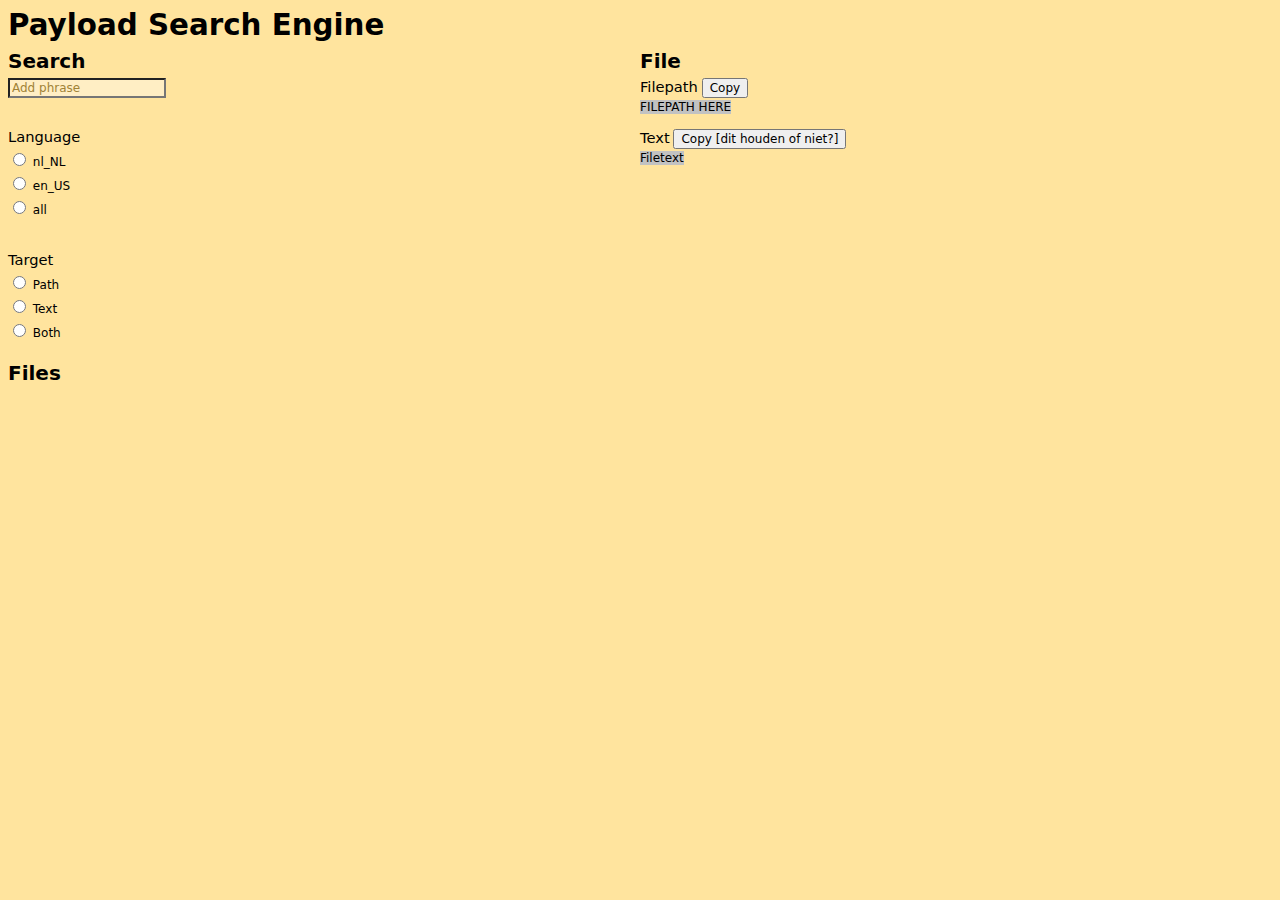
==== payloadsearch/index.html @ bf7628f9 "Added payloadsearch + minor changes" ====
<!DOCTYPE html>

<html>
	<head>
    	<title>Payload Search Engine</title>
        <link rel="stylesheet" type="text/css" href="../css/style_universal.css"/> 
        <link rel="stylesheet" type="text/css" href="style.css"/> 
	</head>

	<body>	
		<h1>Payload Search Engine</h1>
		<div class="row">
			<div class="column" id="leftcol">
				<h2>Search</h2>	
		
				<input type="text" oninput="update_everything();" class="textinput" id="prefix" name="prefix" rows="3" placeholder = "Add phrase"></textarea><br/>
				<span id="optionlabel" class="optionlabel">Language</span><br/>
				<form id="langform">
  					<input type="radio" id="radio_nl" name="langform" value="nl">
  					<label for="radio_nl"><span class="checkboxtext" id="addinfixtext">nl_NL</span></label><br>
  					<input type="radio" id="radio_en" name="langform" value="en">
 					<label for="radio_en"><span class="checkboxtext" id="addinfixtext">en_US</span></label><br>  
  					<input type="radio" id="radio_all" name="langform" value="all">
  					<label for="radio_all"><span class="checkboxtext" id="addinfixtext">all</span></label><br><br>
				</form>
				
				<span id="optionlabel" class="optionlabel">Target</span><br/>
				<form id="targetform">
  					<input type="radio" id="radio_path" name="langform" value="path">
  					<label for="radio_path"><span class="checkboxtext" id="addinfixtext">Path</span></label><br>
  					<input type="radio" id="radio_text" name="langform" value="text">
 					<label for="radio_text"><span class="checkboxtext" id="addinfixtext">Text</span></label><br>  
  					<input type="radio" id="radio_both" name="langform" value="both">
  					<label for="radio_both"><span class="checkboxtext" id="addinfixtext">Both</span></label><br><br>
				</form>

				<h2>Files</h2>	

			</div>
			
			
			<div class="column" id="rightcol">
				<div class="subcolumn" id="example">
				<h2>File</h2>
				<span class="outputlabel">Filepath</span>
				<button onclick="copy_string(prefixslots_values)">Copy</button><br/>
				<span class="textoutput" id="slotprefix" name="filepathtext">FILEPATH HERE</span><br/>

				<span class="outputlabel">Text</span>
				<button onclick="copy_string(verbslot_values)">Copy [dit houden of niet?]</button><br/>
				<span class="textoutput" id="slotverb" name="filetext">Filetext</span><br/>

			</div>
		</div>
	<script type="text/javascript" src="/script.js"></script>				
	</body>


</html>
---- css/style_universal.css ----
/* Page-wide styling */* {	font-family: -apple-system, system-ui;	font-size: 9pt;}	h1, ul {	margin-top: 0;	margin-bottom: 5px;}h1 {	font-size: 22pt;}h2 {	font-size: 15pt;	margin-top: 2px;	margin-bottom: 5px;}/* Label stuff */		label, .outputlabel, .samplelabel, .optionlabel {	display: inline-block;	font-size: 11pt;}label, .outputlabel {	margin-bottom: 5px;}.samplelabel, .optionlabel {	margin-bottom: 5px;}textarea {	width: 90%; 	resize: none;	border: none;}.textinput {	margin-bottom: 15px;}.textoutput {	display: inline-block;	margin-bottom: 15px;	/* font-family: "Menlo", monospace; */}.optionlabel {    margin-top: 15px;}.column {	float: left;	width: 50%;}.textoutput {    white-space: pre;}/* Clear floats after the columns */.row:after {	content: "";	display: table;	clear: both;}
---- payloadsearch/style.css ----
/* Page-specific styling for Payload Search Engine */

body {
    background-color: #ffe49e;
}


::placeholder {
  color: #a18337;
  opacity: 1; /* Firefox */
}


::-ms-input-placeholder { /* Edge 12 -18 */
  color: #a18337;
}


.optionalsample {
    color: #A52A2A;
}


.textinput {
	background-color: #ffeec4;
}


.textoutput {
	background-color: #c2c2c2;
}


.verb_unsupported {
    color: red;
}


.verb_limited {
    color: orange;
}
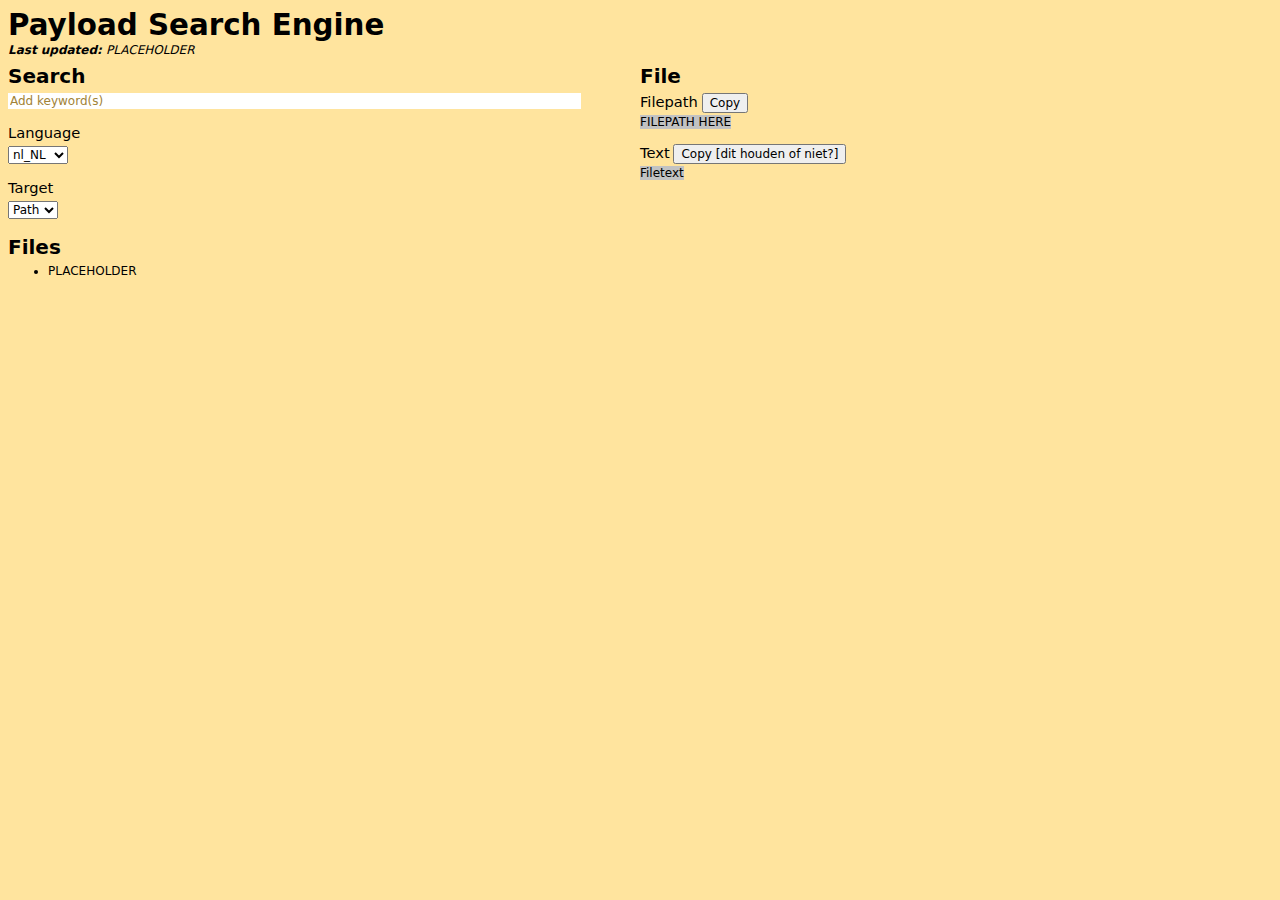
==== commit ce4e28bb: "Added more functionality to payloadsearch" ====
--- a/payloadsearch/index.html
+++ b/payloadsearch/index.html
@@ -8,33 +8,35 @@
 	</head>
 
 	<body>	
-		<h1>Payload Search Engine</h1>
+		<h1 id="payloadtitle">Payload Search Engine</h1>
+		<span id="last_static" class="last">Last updated: </span><span id="last_dynamic" class="last">PLACEHOLDER</span><br/>
 		<div class="row">
 			<div class="column" id="leftcol">
 				<h2>Search</h2>	
 		
-				<input type="text" oninput="update_everything();" class="textinput" id="prefix" name="prefix" rows="3" placeholder = "Add phrase"></textarea><br/>
-				<span id="optionlabel" class="optionlabel">Language</span><br/>
-				<form id="langform">
-  					<input type="radio" id="radio_nl" name="langform" value="nl">
-  					<label for="radio_nl"><span class="checkboxtext" id="addinfixtext">nl_NL</span></label><br>
-  					<input type="radio" id="radio_en" name="langform" value="en">
- 					<label for="radio_en"><span class="checkboxtext" id="addinfixtext">en_US</span></label><br>  
-  					<input type="radio" id="radio_all" name="langform" value="all">
-  					<label for="radio_all"><span class="checkboxtext" id="addinfixtext">all</span></label><br><br>
-				</form>
+				<input type="text" oninput="update_all();" class="textinputline" id="searchinput" name="searchinput" placeholder = "Add keyword(s)"></input><br/>
 				
-				<span id="optionlabel" class="optionlabel">Target</span><br/>
-				<form id="targetform">
-  					<input type="radio" id="radio_path" name="langform" value="path">
-  					<label for="radio_path"><span class="checkboxtext" id="addinfixtext">Path</span></label><br>
-  					<input type="radio" id="radio_text" name="langform" value="text">
- 					<label for="radio_text"><span class="checkboxtext" id="addinfixtext">Text</span></label><br>  
-  					<input type="radio" id="radio_both" name="langform" value="both">
-  					<label for="radio_both"><span class="checkboxtext" id="addinfixtext">Both</span></label><br><br>
-				</form>
+				<span id="langlabel" class="optionlabel">Language</span><br/>
+				<select oninput="update_all();" id="langselect" name="langselect">
+					<option value="nl_NL">nl_NL</option>
+					<option value="en_US">en_US</option>
+					<option value="all">"all"</option>
+				</select><br/>		
+				<span id="targetlabel" class="optionlabel">Target</span><br/>
+				<select oninput="update_all();" id="targetselect" name="targetselect">
+					<option value="path">Path</option>
+					<option value="textcontent">Text</option>
+					<option value="both">Both</option>
+				</select><br/><br/>
+
 
 				<h2>Files</h2>	
+				
+				<ul id="searchresults">
+					<li>PLACEHOLDER</li>
+				</ul>
+				  
+				  
 
 			</div>
 			
@@ -52,7 +54,7 @@
 
 			</div>
 		</div>
-	<script type="text/javascript" src="/script.js"></script>				
+	<script type="text/javascript" src="script.js"></script>				
 	</body>
 
 
--- a/css/style_universal.css
+++ b/css/style_universal.css
@@ -1,78 +1,92 @@
-/* Page-wide styling */--* {-	font-family: -apple-system, system-ui;-	font-size: 9pt;-}-	-h1, ul {-	margin-top: 0;-	margin-bottom: 5px;-}--h1 {-	font-size: 22pt;-}--h2 {-	font-size: 15pt;-	margin-top: 2px;-	margin-bottom: 5px;-}-----/* Label stuff */-		-label, .outputlabel, .samplelabel, .optionlabel {-	display: inline-block;-	font-size: 11pt;-}---label, .outputlabel {-	margin-bottom: 5px;--}--.samplelabel, .optionlabel {-	margin-bottom: 5px;-}--textarea {-	width: 90%; -	resize: none;-	border: none;-}--.textinput {-	margin-bottom: 15px;-}--.textoutput {-	display: inline-block;-	margin-bottom: 15px;-	/* font-family: "Menlo", monospace; */-}--.optionlabel {-    margin-top: 15px;-}-.column {-	float: left;-	width: 50%;-}----.textoutput {-    white-space: pre;-}--/* Clear floats after the columns */-.row:after {-	content: "";-	display: table;-	clear: both;-}+/* Page-wide styling */
+
+* {
+	font-family: -apple-system, system-ui;
+	font-size: 9pt;
+}
+	
+h1, ul {
+	margin-top: 0;
+	margin-bottom: 5px;
+}
+
+h1 {
+	font-size: 22pt;
+}
+
+h2 {
+	font-size: 15pt;
+	margin-top: 2px;
+	margin-bottom: 5px;
+}
+
+
+
+
+/* Label stuff */
+		
+label, .outputlabel, .samplelabel, .optionlabel, .inputlabel {
+	display: inline-block;
+	font-size: 11pt;
+}
+
+
+label, .outputlabel {
+	margin-bottom: 5px;
+
+}
+
+.samplelabel, .optionlabel, .inputlabel {
+	margin-bottom: 5px;
+}
+
+textarea, .textinputline {
+	width: 90%; 
+	resize: none;
+	border: none;
+}
+
+.textinput {
+	margin-bottom: 15px;
+}
+
+.textoutput {
+	display: inline-block;
+	margin-bottom: 15px;
+	/* font-family: "Menlo", monospace; */
+}
+
+.optionlabel {
+    margin-top: 15px;
+}
+.column {
+	float: left;
+	width: 50%;
+}
+
+
+
+.textoutput {
+    white-space: pre;
+}
+
+
+.last {
+	font-style: italic;
+	margin-bottom: 15px;
+}
+
+
+#last_static {
+	font-weight: bold;
+}
+
+
+/* Clear floats after the columns */
+.row:after {
+	content: "";
+	display: table;
+	clear: both;
+}
+
+
--- a/payloadsearch/style.css
+++ b/payloadsearch/style.css
@@ -38,4 +38,20 @@
 
 .verb_limited {
     color: orange;
+}
+
+
+.hiddentable {
+  border: none;
+}
+
+
+/* Stuff to make the "last updated" text not be weird because of the margins */
+
+.row {
+  margin-top: 5px;
+}
+
+#payloadtitle {
+  margin-bottom: 1px;
 }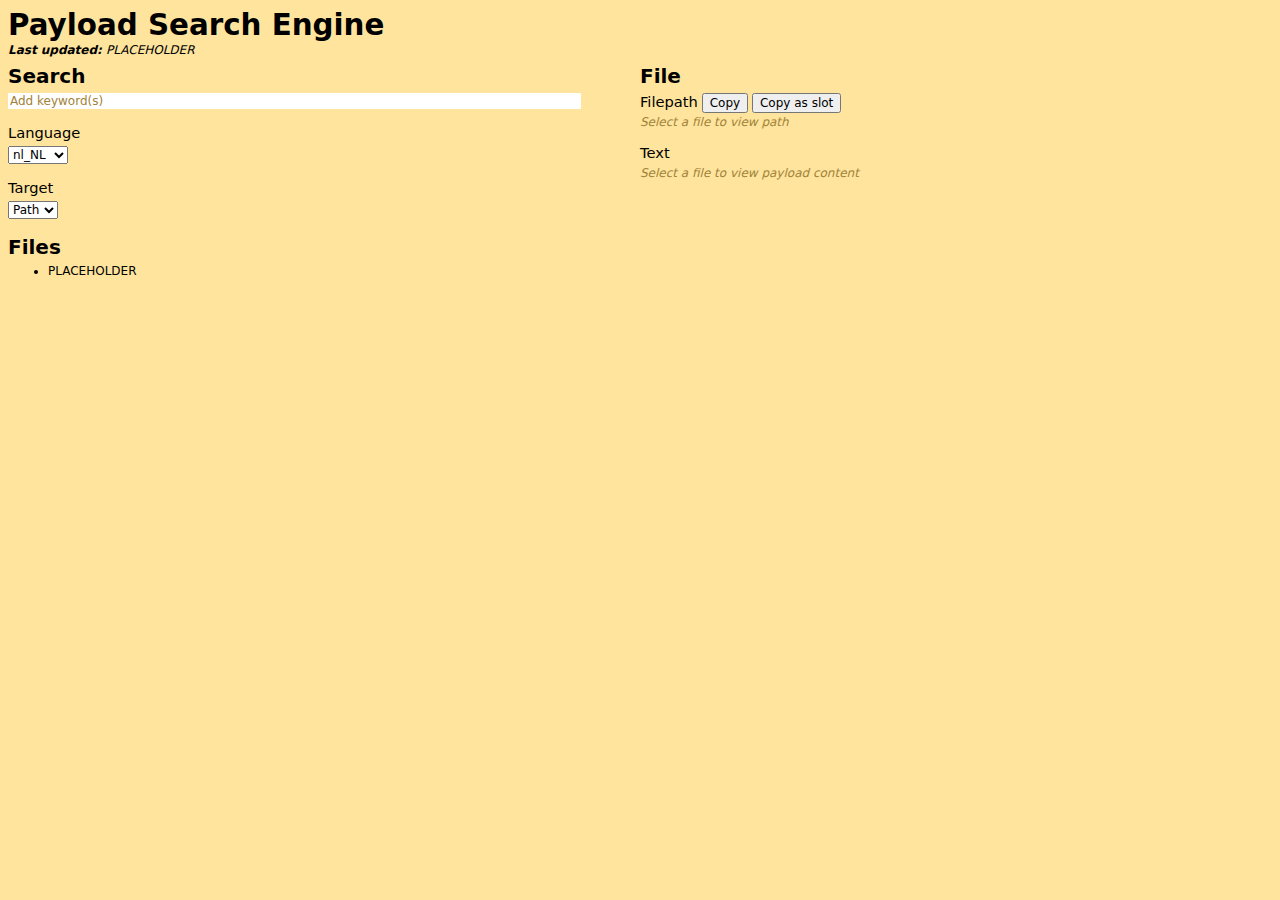
==== commit 9820fc77: "payloadsearch now functional" ====
--- a/payloadsearch/index.html
+++ b/payloadsearch/index.html
@@ -45,12 +45,12 @@
 				<div class="subcolumn" id="example">
 				<h2>File</h2>
 				<span class="outputlabel">Filepath</span>
-				<button onclick="copy_string(prefixslots_values)">Copy</button><br/>
-				<span class="textoutput" id="slotprefix" name="filepathtext">FILEPATH HERE</span><br/>
+				<button onclick="copy_contents_single('pathoutput')">Copy</button>
+				<button onclick="copy_contents_payload('pathoutput')">Copy as slot</button><br/>
+				<span class="textoutput" id="pathoutput" name="pathoutput"><span class="output_placeholder">Select a file to view path</span></span><br/>
 
-				<span class="outputlabel">Text</span>
-				<button onclick="copy_string(verbslot_values)">Copy [dit houden of niet?]</button><br/>
-				<span class="textoutput" id="slotverb" name="filetext">Filetext</span><br/>
+				<span class="outputlabel">Text</span><br/>
+				<span class="textoutput" id="contentoutput" name="contentoutput"><span class="output_placeholder">Select a file to view payload content</span></span><br/>
 
 			</div>
 		</div>
--- a/css/style_universal.css
+++ b/css/style_universal.css
@@ -81,6 +81,9 @@
 	font-weight: bold;
 }
 
+.output_placeholder {
+	font-style: italic;
+}
 
 /* Clear floats after the columns */
 .row:after {
--- a/payloadsearch/style.css
+++ b/payloadsearch/style.css
@@ -27,7 +27,7 @@
 
 
 .textoutput {
-	background-color: #c2c2c2;
+	background-color: #ffe49e;
 }
 
 
@@ -45,6 +45,9 @@
   border: none;
 }
 
+.output_placeholder {
+  color: #a18337;
+}
 
 /* Stuff to make the "last updated" text not be weird because of the margins */
 
@@ -54,4 +57,4 @@
 
 #payloadtitle {
   margin-bottom: 1px;
-}+}
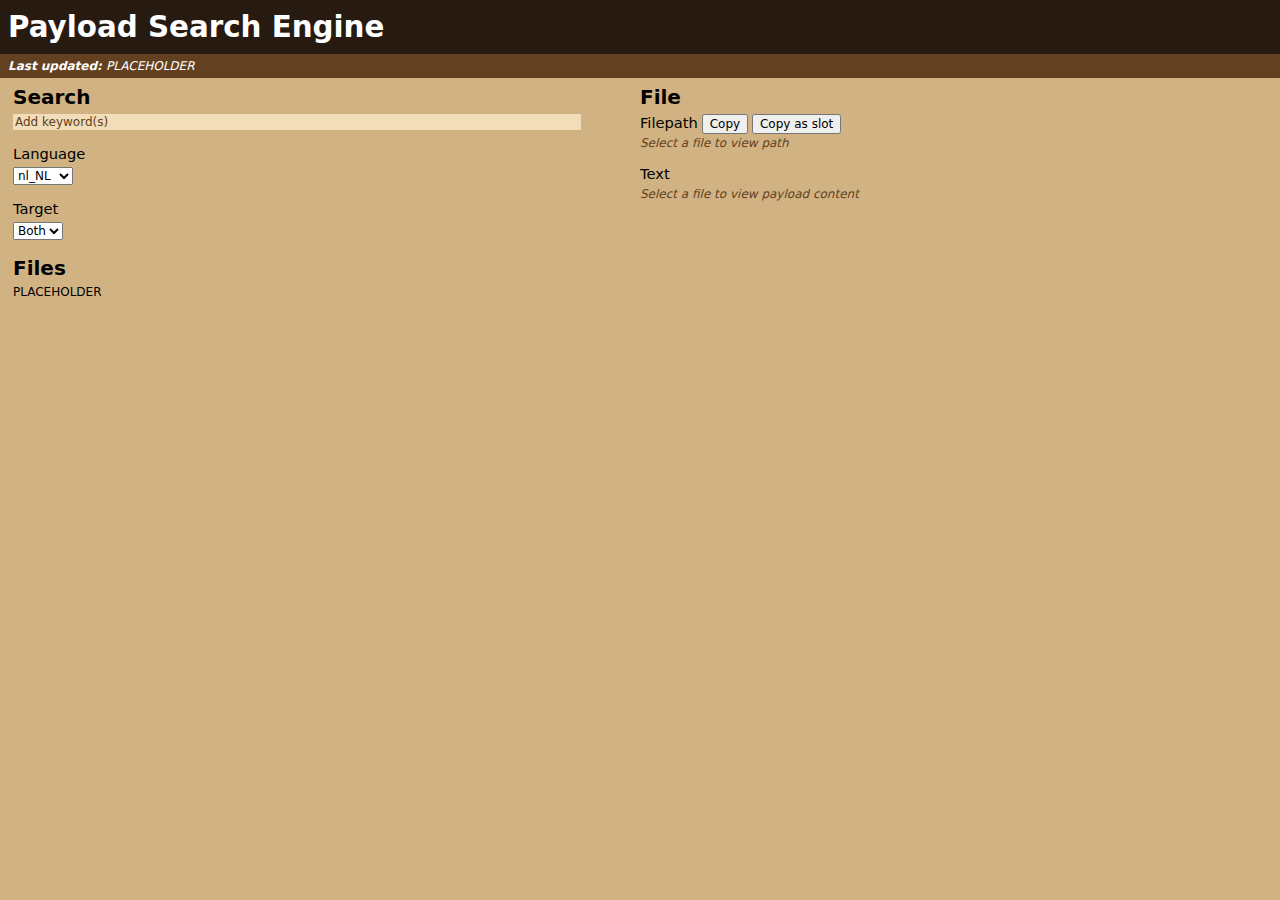
==== commit e9308fbc: "Major css changes" ====
--- a/payloadsearch/index.html
+++ b/payloadsearch/index.html
@@ -9,7 +9,7 @@
 
 	<body>	
 		<h1 id="payloadtitle">Payload Search Engine</h1>
-		<span id="last_static" class="last">Last updated: </span><span id="last_dynamic" class="last">PLACEHOLDER</span><br/>
+		<div id="subbar"><span id="last_static" class="last">Last updated: </span><span id="last_dynamic" class="last">PLACEHOLDER</span></div>
 		<div class="row">
 			<div class="column" id="leftcol">
 				<h2>Search</h2>	
@@ -26,7 +26,7 @@
 				<select oninput="update_all();" id="targetselect" name="targetselect">
 					<option value="path">Path</option>
 					<option value="textcontent">Text</option>
-					<option value="both">Both</option>
+					<option value="both" selected="selected">Both</option>
 				</select><br/><br/>
 
 
--- a/payloadsearch/style.css
+++ b/payloadsearch/style.css
@@ -1,18 +1,18 @@
 /* Page-specific styling for Payload Search Engine */
 
 body {
-    background-color: #ffe49e;
+    background-color: #D1B383;
 }
 
 
 ::placeholder {
-  color: #a18337;
+  color: #634120;
   opacity: 1; /* Firefox */
 }
 
 
 ::-ms-input-placeholder { /* Edge 12 -18 */
-  color: #a18337;
+  color: #634120;
 }
 
 
@@ -21,13 +21,13 @@
 }
 
 
-.textinput {
-	background-color: #ffeec4;
+.textinputline {
+	background-color: #F1DDB9;
 }
 
 
 .textoutput {
-	background-color: #ffe49e;
+	/* background-color: #FCDEA8; */
 }
 
 
@@ -46,15 +46,59 @@
 }
 
 .output_placeholder {
-  color: #a18337;
+  color: #634120;
+}
+
+
+/* Bullet point list stuff*/
+
+ul {
+  list-style: none;
+  padding-left: 0;
+}​
+
+
+/* Link stuff */
+
+a, a:link, a:visited {
+  color: black;
+}
+
+.clicked_link {
+  font-weight: bold;
 }
 
 /* Stuff to make the "last updated" text not be weird because of the margins */
 
 .row {
   margin-top: 5px;
+  padding: 0px 13px;
 }
 
 #payloadtitle {
-  margin-bottom: 1px;
+  width: 100%;
+  top: 0px;
+  padding: 10px 8px;
+  margin-bottom: 0px;
+  background-color: #271A11;
+  color: white;
 }
+
+#subbar {
+  width: 100%;
+  top: 0px;
+  padding: 5px 8px;
+  background-color: #634120;
+  color: white;
+}
+
+
+
+/* Add to universal?: */
+
+html, body {
+  width:100%;
+  height:100%;
+  margin:0;
+  padding:0;
+}
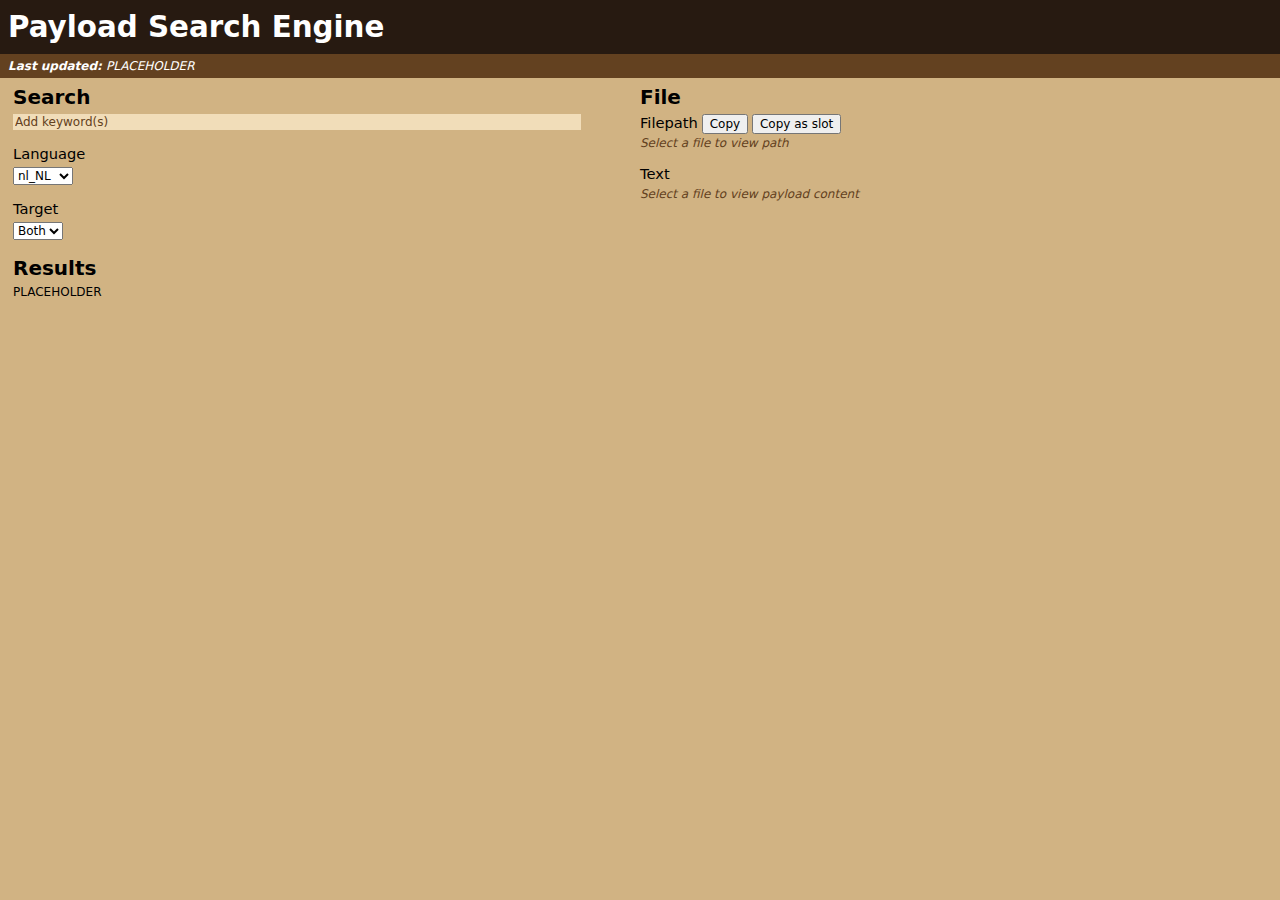
==== commit aff9a8ac: "Minor changes" ====
--- a/payloadsearch/index.html
+++ b/payloadsearch/index.html
@@ -8,7 +8,7 @@
 	</head>
 
 	<body>	
-		<h1 id="payloadtitle">Payload Search Engine</h1>
+		<h1 class="maintitle">Payload Search Engine</h1>
 		<div id="subbar"><span id="last_static" class="last">Last updated: </span><span id="last_dynamic" class="last">PLACEHOLDER</span></div>
 		<div class="row">
 			<div class="column" id="leftcol">
@@ -30,7 +30,7 @@
 				</select><br/><br/>
 
 
-				<h2>Files</h2>	
+				<h2>Results</h2>	
 				
 				<ul id="searchresults">
 					<li>PLACEHOLDER</li>
@@ -58,4 +58,6 @@
 	</body>
 
 
-</html>+</html>
+
+<!-- (c) 2023 Tommy Pieterse-->
--- a/css/style_universal.css
+++ b/css/style_universal.css
@@ -85,6 +85,42 @@
 	font-style: italic;
 }
 
+
+
+
+
+
+.row {
+	margin-top: 5px;
+	padding: 0px 13px;
+  }
+
+  
+.maintitle {
+	width: 100%;
+	top: 0px;
+	padding: 10px 8px;
+	margin-bottom: 0px;
+
+
+}
+
+
+#subbar {
+	width: 100%;
+	top: 0px;
+	padding: 5px 8px;
+	height: 14px;
+}
+  
+html, body {
+	width:100%;
+	height:100%;
+	margin:0;
+	padding:0;
+}
+   
+
 /* Clear floats after the columns */
 .row:after {
 	content: "";
--- a/payloadsearch/style.css
+++ b/payloadsearch/style.css
@@ -70,24 +70,13 @@
 
 /* Stuff to make the "last updated" text not be weird because of the margins */
 
-.row {
-  margin-top: 5px;
-  padding: 0px 13px;
-}
 
-#payloadtitle {
-  width: 100%;
-  top: 0px;
-  padding: 10px 8px;
-  margin-bottom: 0px;
+.maintitle {
   background-color: #271A11;
   color: white;
 }
 
 #subbar {
-  width: 100%;
-  top: 0px;
-  padding: 5px 8px;
   background-color: #634120;
   color: white;
 }
@@ -96,9 +85,3 @@
 
 /* Add to universal?: */
 
-html, body {
-  width:100%;
-  height:100%;
-  margin:0;
-  padding:0;
-}
